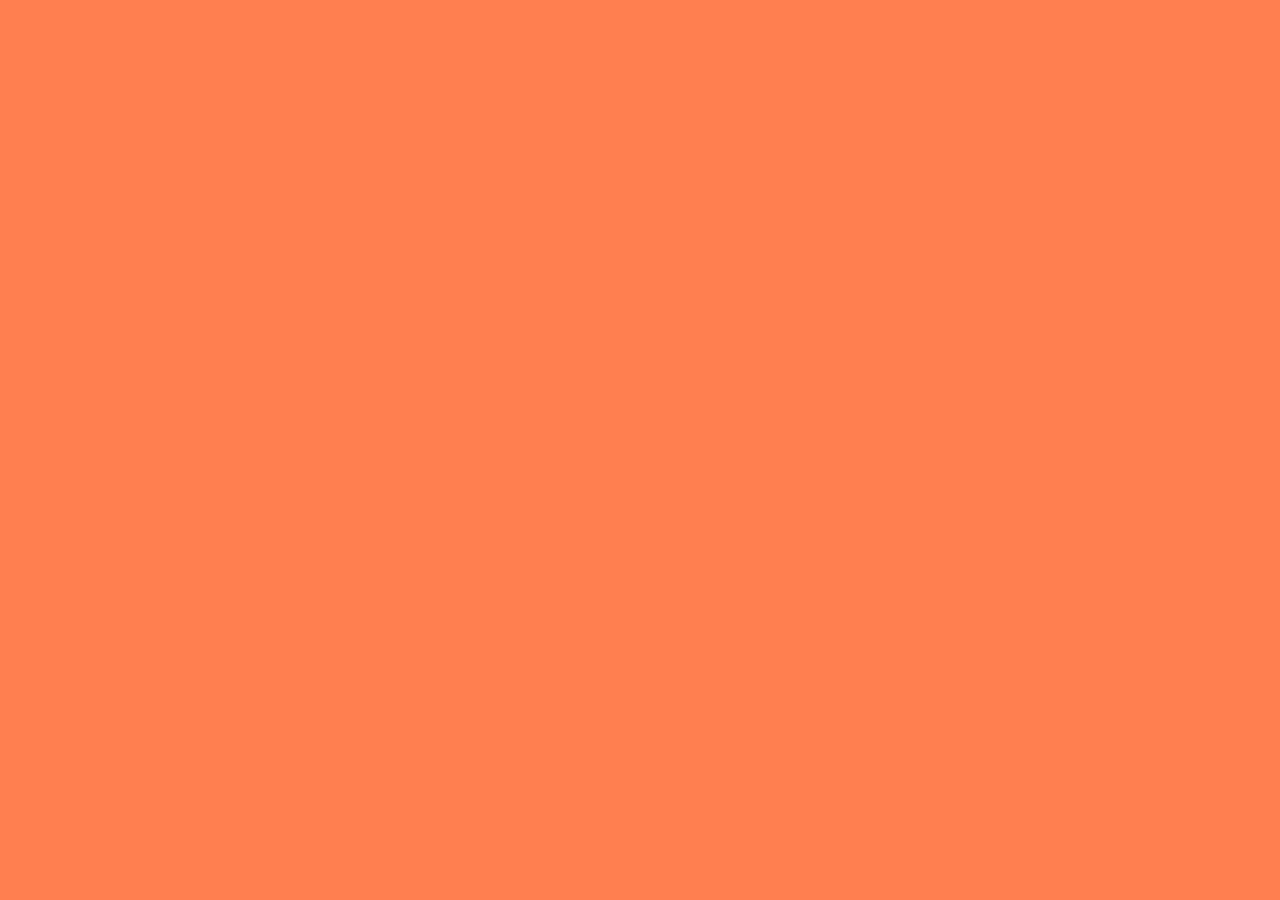
==== rentabilidades.html @ 99bf658a "rentabilidades" ====
<!DOCTYPE html>
<html lang="en">
<head>
    <meta charset="UTF-8">
    <meta http-equiv="X-UA-Compatible" content="IE=edge">
    <meta name="viewport" content="width=device-width, initial-scale=1.0">
    <title>examen aplicacions web</title>
    <link rel="stylesheet" href="style.css">
</head>
<body>
    
</body>
</html>
---- style.css ----
body {
    background-color:  coral;
}
h1 {
    text-align: center;
    color: blue;
    text-decoration-line: underline;
}
div.bitcoin {
    color: blue;
    text-align: right;
}
div.etherum {
    color: blue;
    text-align: center;
    background-color: white;
}
div.litecoin {
    color: blue;
}
div.nombre {
    background-color: yellow;
    text-align: center;
}
span.nombre2{
    color: red;
}
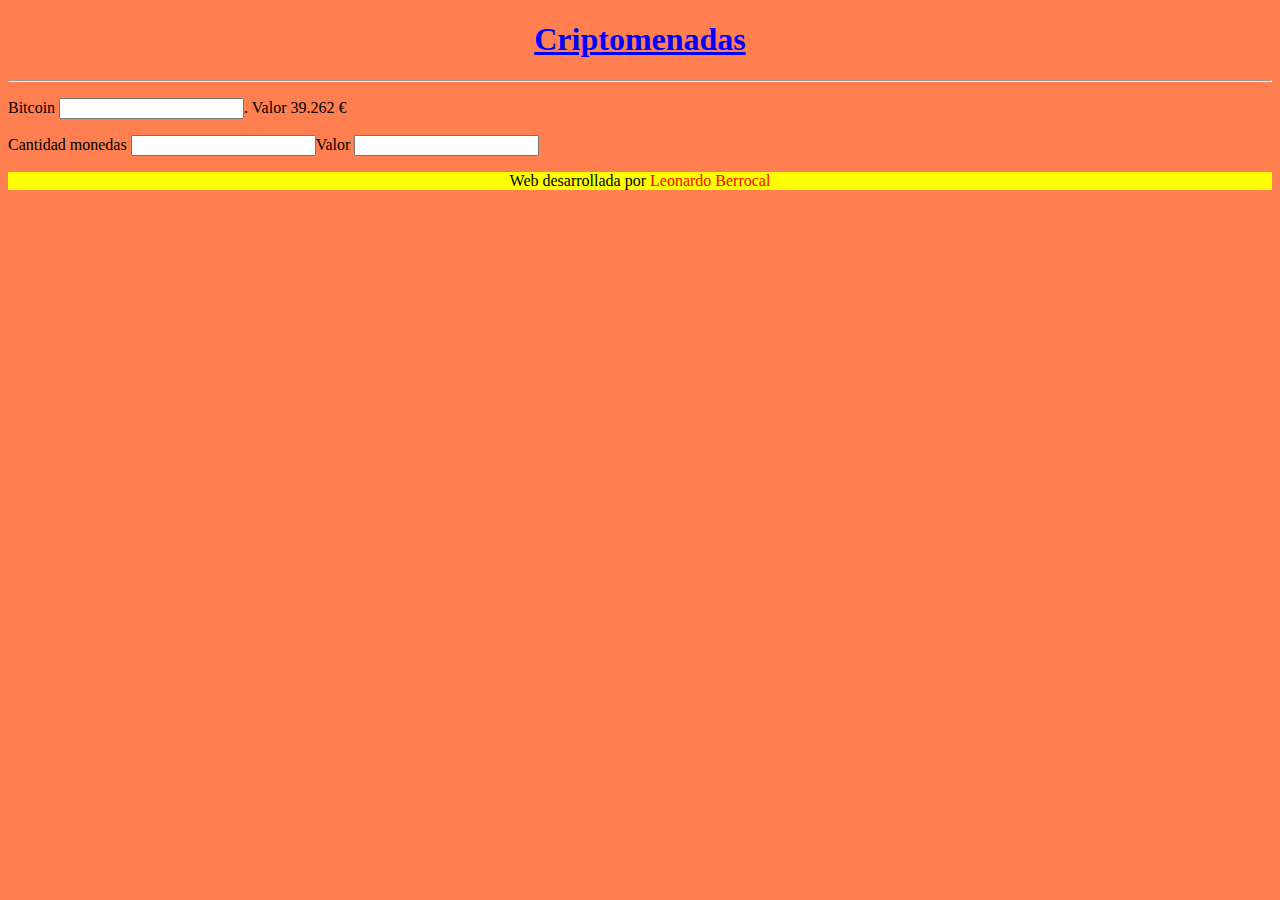
==== commit 721a8ce0: "1" ====
--- a/rentabilidades.html
+++ b/rentabilidades.html
@@ -8,6 +8,10 @@
     <link rel="stylesheet" href="style.css">
 </head>
 <body>
-    
+    <h1>Criptomenadas</h1>
+    <hr>
+    <p>Bitcoin <input type="number" name="bitcoin" id="bitcoin">. Valor 39.262 €</p>
+    <p>Cantidad monedas <input class="monedas">Valor <input></p>
+    <div class="nombre">Web desarrollada por <span class="nombre2">Leonardo Berrocal</span></div>
 </body>
 </html>--- a/style.css
+++ b/style.css
@@ -24,4 +24,7 @@
 }
 span.nombre2{
     color: red;
+}
+input.monedas {
+    color: red;
 }